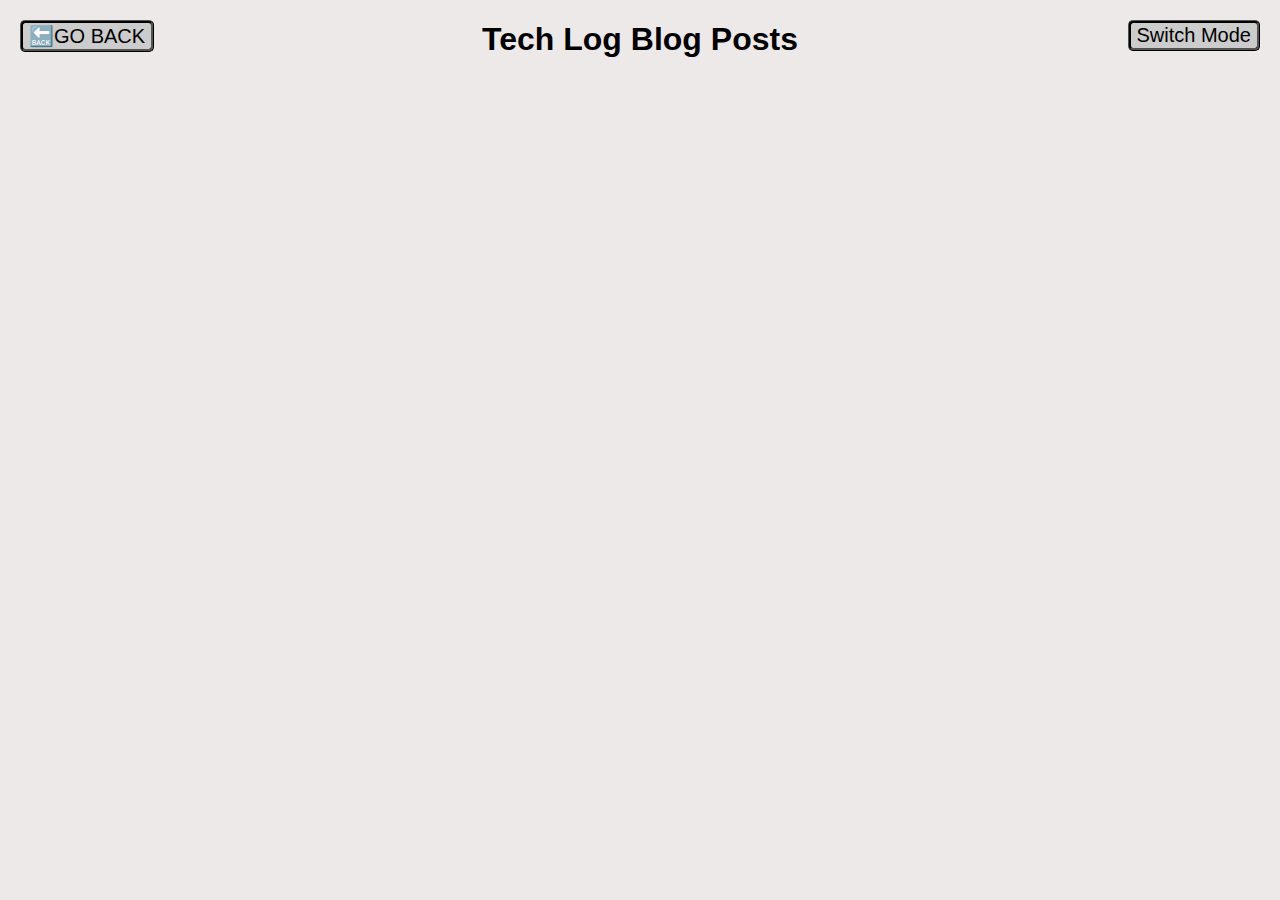
==== blogpost.html @ 34e50344 "blogpost html creation and css" ====
<!DOCTYPE html>
<html lang="en">
  <head>
    <meta charset="UTF-8" />
    <meta name="viewport" content="width=device-width, initial-scale=1.0" />
    <title>Tech Log</title>
    <link rel="stylesheet" href="./assets/css/blogpost.css" />
  </head> 
 
 
 
 <!--blog post page-->
 <body>
    <header>
        <!--Header for blog posts page-->
        <h1>Tech Log Blog Posts</h1>
        <label class="mode">
        <!--Button to swtich from light to dark mode-->
         <button id="switch-mode" class="switch-mode">Switch Mode</button>   
        </label>
        <!--back button to go back to the form-->
        <button id="back-btn">🔙GO BACK</button>
    </header>
    <!--creating main sections for the blog posts to populate-->
    <main id="blog-list"></main>
    <!--footer-->
</body>
---- assets/css/blogpost.css ----
*{ box-sizing:border-box;}

    /*style for light mode*/
body{
    background-color: rgb(237, 233, 233);
    font: black;
    font-family: 'Franklin Gothic Medium', 'Arial Narrow', Arial, sans-serif;
}

h1{
    text-align: center;

}

.switch-mode {
        position: absolute;
        top: 20px;
        right: 20px;
        background-color: #ccc;
        font: black;
        font-size:20px;
        border: 3px solid black;
        border-style: ridge;
        border-radius: 5px;
        cursor:grab;
      }
#back-btn {
        position: absolute;
        top: 20px;
        left: 20px;
        background-color: #ccc;
        font: black;
        font-size:20px;
        border: 3px solid black;
        border-style: ridge;
        border-radius: 5px;
        cursor:grab;
      }
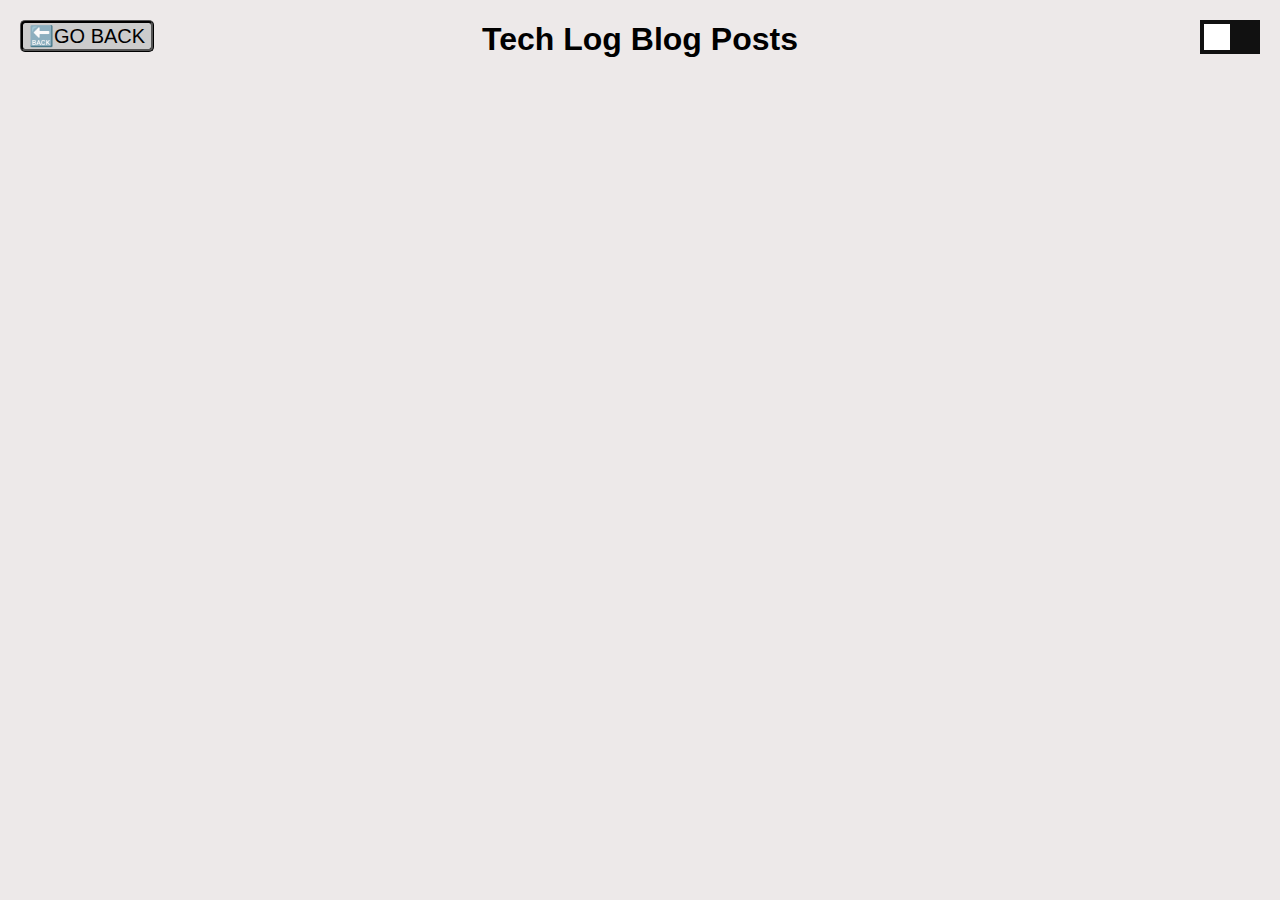
==== commit 3afbbcd4: "change toggle button to slider" ====
--- a/blogpost.html
+++ b/blogpost.html
@@ -14,12 +14,12 @@
     <header>
         <!--Header for blog posts page-->
         <h1>Tech Log Blog Posts</h1>
-        <label class="mode">
-        <!--Button to swtich from light to dark mode-->
-         <button id="switch-mode" class="switch-mode">Switch Mode</button>   
-        </label>
         <!--back button to go back to the form-->
         <button id="back-btn">🔙GO BACK</button>
+        <label class="switch-mode">
+          <input type="checkbox" id="theme-switcher">
+          <span class="slider round"></span>
+      </label>
     </header>
     <!--creating main sections for the blog posts to populate-->
     <main id="blog-list"></main>
--- a/assets/css/blogpost.css
+++ b/assets/css/blogpost.css
@@ -1,38 +1,91 @@
 *{ box-sizing:border-box;}
 
-    /*style for light mode*/
+    /*style for light mode keeping same theme as the form*/
 body{
     background-color: rgb(237, 233, 233);
     font: black;
     font-family: 'Franklin Gothic Medium', 'Arial Narrow', Arial, sans-serif;
 }
-
+/*putting header in the center*/
 h1{
     text-align: center;
 
 }
 
+/*styling the back button, fixing it to the top left corner*/
+#back-btn {
+    position: absolute;
+    top: 20px;
+    left: 20px;
+    background-color: #ccc;
+    font: black;
+    font-size:20px;
+    border: 3px solid black;
+    border-style: ridge;
+    border-radius: 5px;
+    cursor:grab;
+  }
+  
+/*formatting switch mode bottom fixing it to the top right and keep theme from form page*/
 .switch-mode {
-        position: absolute;
-        top: 20px;
-        right: 20px;
-        background-color: #ccc;
-        font: black;
-        font-size:20px;
-        border: 3px solid black;
-        border-style: ridge;
-        border-radius: 5px;
-        cursor:grab;
+    position: absolute;
+    top: 20px;
+    right: 20px;
+    width: 60px;
+    height: 34px;
+  }
+  
+  /* Hide default HTML checkbox */
+  .switch-mode input {
+    opacity: 0;
+    width: 0;
+    height: 0;
+  }
+  /* The slider */
+  .slider {
+    position: absolute;
+    cursor: pointer;
+    top: 0;
+    left: 0;
+    right: 0;
+    bottom: 0;
+    background-color: #111;
+    -webkit-transition: .4s;
+    transition: .4s;
+  }
+  
+  .slider:before {
+    position: absolute;
+    content: "";
+    height: 26px;
+    width: 26px;
+    left: 4px;
+    bottom: 4px;
+    background-color: white;
+    -webkit-transition: .4s;
+    transition: .4s;
+  }
+  
+  input:checked + .slider {
+    background-color:rgb(237, 233, 233);
+  }
+  
+  input:focus + .slider {
+    box-shadow: 2px 2px 5px 5px black;
+  }
+  
+  input:checked + .slider:before {
+    -webkit-transform: translateX(26px);
+    -ms-transform: translateX(26px);
+    transform: translateX(26px);
+  }
       }
-#back-btn {
-        position: absolute;
-        top: 20px;
-        left: 20px;
-        background-color: #ccc;
-        font: black;
-        font-size:20px;
-        border: 3px solid black;
-        border-style: ridge;
-        border-radius: 5px;
-        cursor:grab;
-      }
+
+/*setting up area for the blog list*/
+.blog-list{
+    width: 100%;
+    border: 15px solid #ccc;
+    border-style:ridge;
+    border-radius: 15px;
+    background-color: #fff;
+    }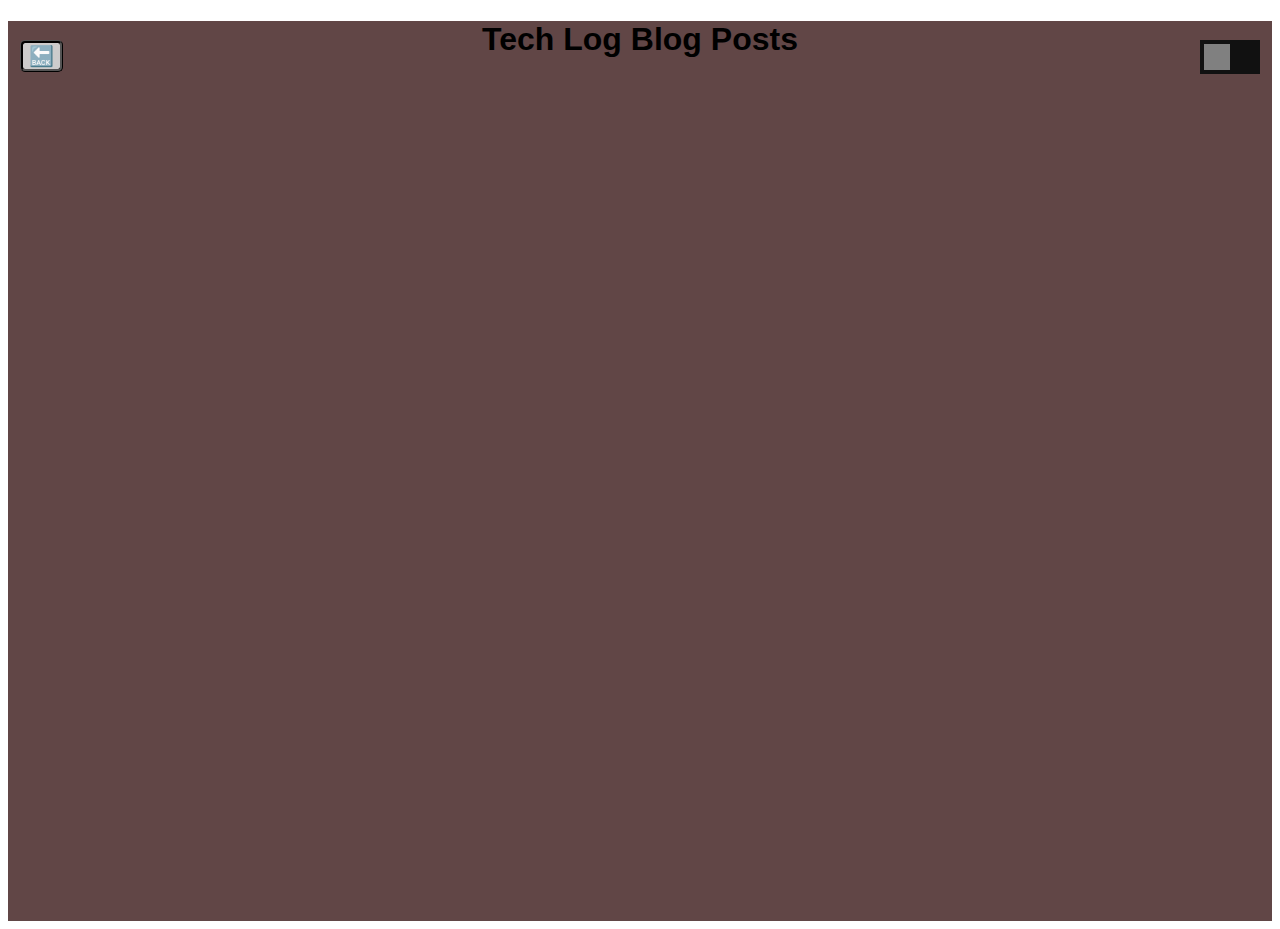
==== commit 02c692db: "Java for darkmode applied to both pages/slider adjustments" ====
--- a/blogpost.html
+++ b/blogpost.html
@@ -4,24 +4,28 @@
     <meta charset="UTF-8" />
     <meta name="viewport" content="width=device-width, initial-scale=1.0" />
     <title>Tech Log</title>
+    <link rel="stylesheet" href="./assets/css/darkmode.css" />
     <link rel="stylesheet" href="./assets/css/blogpost.css" />
   </head> 
  
+ <!--blog post page-->
  
- 
- <!--blog post page-->
  <body>
+  <div class="container dark">
     <header>
         <!--Header for blog posts page-->
         <h1>Tech Log Blog Posts</h1>
         <!--back button to go back to the form-->
-        <button id="back-btn">🔙GO BACK</button>
+        <button id="back-btn">🔙</button>
         <label class="switch-mode">
-          <input type="checkbox" id="theme-switcher">
-          <span class="slider round"></span>
+          <input type="checkbox" id="mode-switcher">
+          <span class="slider"></span>
       </label>
     </header>
     <!--creating main sections for the blog posts to populate-->
     <main id="blog-list"></main>
-    <!--footer-->
+  </div>
+    <!--java-->
+    <script src="./assets/js/logic.js"></script>
+    <script src="./assets/js/blogpost.js"></script>
 </body>--- a/assets/css/darkmode.css
+++ b/assets/css/darkmode.css
@@ -0,0 +1,29 @@
+    /* Dark Mode */
+  
+.dark {
+    background-color:#614646;
+    height: 100vh;
+    font-family: 'Franklin Gothic Medium', 'Arial Narrow', Arial, sans-serif;
+  }
+
+/*dark the background of the form*/
+  .dark form{
+    background-color: grey;
+    font: black;
+  }
+
+  /*blog list background on the form in dark mode*/
+  .dark .blog-list{
+    background-color: grey;
+    font: black;
+  }
+
+  
+  /* Light Mode */
+  .light {
+    background-color: rgb(237, 233, 233);
+    font: black;
+    height: 100vh;
+    font-family: 'Franklin Gothic Medium', 'Arial Narrow', Arial, sans-serif;
+  }
+  --- a/assets/css/blogpost.css
+++ b/assets/css/blogpost.css
@@ -1,21 +1,13 @@
 *{ box-sizing:border-box;}
 
-    /*style for light mode keeping same theme as the form*/
-body{
-    background-color: rgb(237, 233, 233);
-    font: black;
-    font-family: 'Franklin Gothic Medium', 'Arial Narrow', Arial, sans-serif;
-}
 /*putting header in the center*/
 h1{
-    text-align: center;
-
+  text-align: center;
 }
-
 /*styling the back button, fixing it to the top left corner*/
 #back-btn {
     position: absolute;
-    top: 20px;
+    top: 40px;
     left: 20px;
     background-color: #ccc;
     font: black;
@@ -25,11 +17,16 @@
     border-radius: 5px;
     cursor:grab;
   }
+
+  /*adding a hover effect to the back button*/
+  #back-btn:hover{
+    background-color: rgb(240, 236, 236);
+  }
   
 /*formatting switch mode bottom fixing it to the top right and keep theme from form page*/
 .switch-mode {
     position: absolute;
-    top: 20px;
+    top: 40px;
     right: 20px;
     width: 60px;
     height: 34px;
@@ -44,7 +41,7 @@
   /* The slider */
   .slider {
     position: absolute;
-    cursor: pointer;
+    cursor:grab;
     top: 0;
     left: 0;
     right: 0;
@@ -54,6 +51,7 @@
     transition: .4s;
   }
   
+  /*slider attributes, positioning, and block color*/
   .slider:before {
     position: absolute;
     content: "";
@@ -61,29 +59,30 @@
     width: 26px;
     left: 4px;
     bottom: 4px;
-    background-color: white;
+    background-color: grey;
     -webkit-transition: .4s;
     transition: .4s;
   }
-  
+  /*background color of the slider*/
   input:checked + .slider {
-    background-color:rgb(237, 233, 233);
+    background-color:rgb(0, 0, 0);
   }
-  
+  /*adding grey shadow behind the slider to make it stand out*/
   input:focus + .slider {
-    box-shadow: 2px 2px 5px 5px black;
+    box-shadow: 2px 2px 5px 5px grey;
   }
-  
+  /*position the of the slider after it is toggled*/
   input:checked + .slider:before {
     -webkit-transform: translateX(26px);
     -ms-transform: translateX(26px);
     transform: translateX(26px);
   }
-      }
+      
 
 /*setting up area for the blog list*/
 .blog-list{
     width: 100%;
+    padding-left:15px;
     border: 15px solid #ccc;
     border-style:ridge;
     border-radius: 15px;
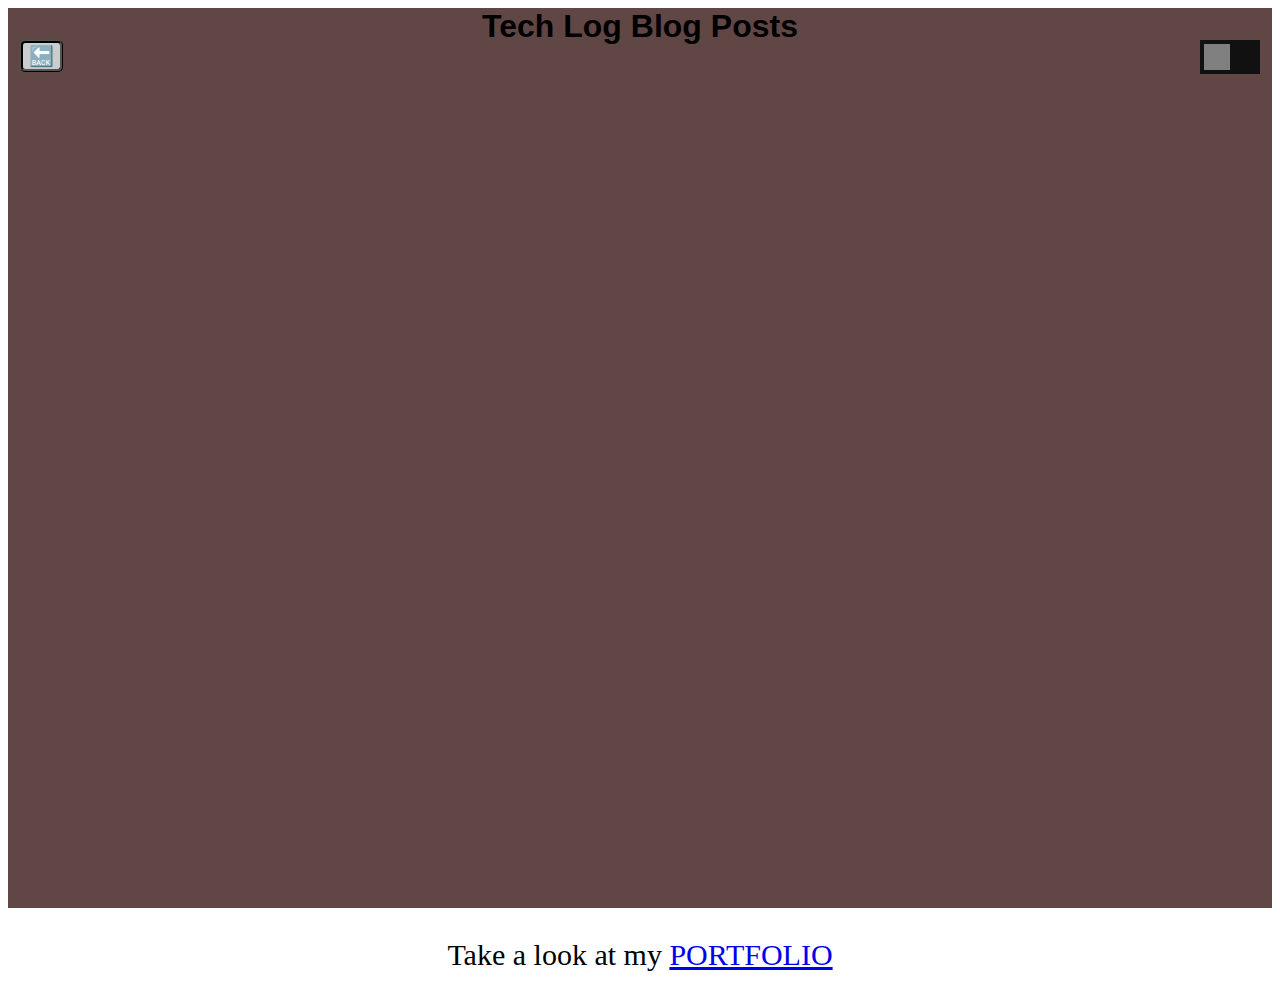
==== commit ff2f1579: "footer addition,README additions, changing blogpost back button to index html" ====
--- a/blogpost.html
+++ b/blogpost.html
@@ -25,6 +25,9 @@
     <!--creating main sections for the blog posts to populate-->
     <main id="blog-list"></main>
   </div>
+  <footer class="footer">
+    <p>Take a look at my <a href="https://bragonese1.github.io/my-portfolio/#home">PORTFOLIO</a></p>
+  </footer>
     <!--java-->
     <script src="./assets/js/logic.js"></script>
     <script src="./assets/js/blogpost.js"></script>
--- a/assets/css/darkmode.css
+++ b/assets/css/darkmode.css
@@ -5,6 +5,10 @@
     height: 100vh;
     font-family: 'Franklin Gothic Medium', 'Arial Narrow', Arial, sans-serif;
   }
+
+.dark h1{
+  background-color:#614646;
+}
 
 /*dark the background of the form*/
   .dark form{
--- a/assets/css/blogpost.css
+++ b/assets/css/blogpost.css
@@ -1,8 +1,10 @@
 *{ box-sizing:border-box;}
+
 
 /*putting header in the center*/
 h1{
   text-align: center;
+  margin-top: 0%;
 }
 /*styling the back button, fixing it to the top left corner*/
 #back-btn {
@@ -87,4 +89,10 @@
     border-style:ridge;
     border-radius: 15px;
     background-color: #fff;
-    }+    }
+
+  /*footer positioning*/
+  .footer{
+    text-align: center;
+    font-size: 30px;
+  }  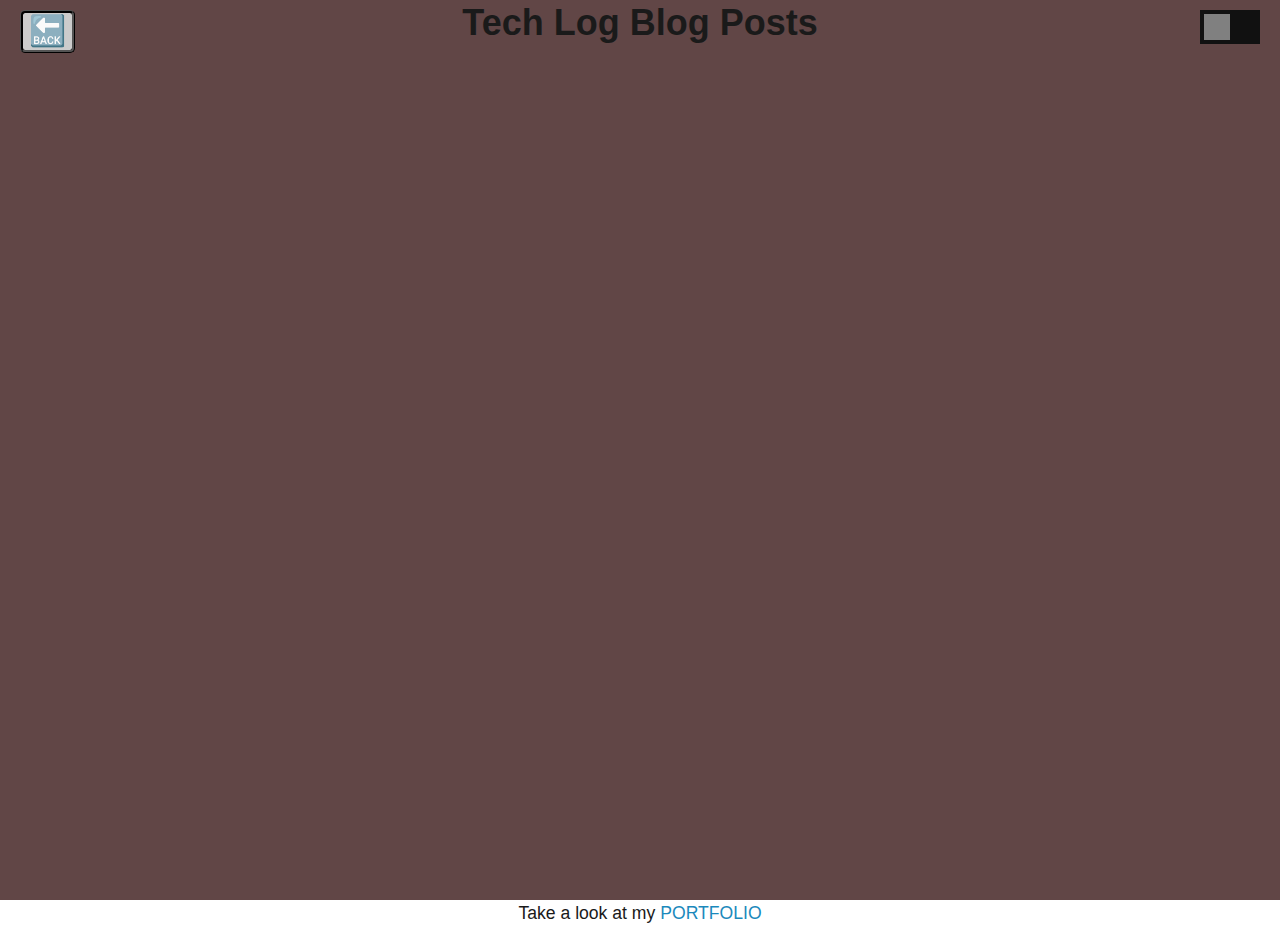
==== commit ca49008c: "Add jass.css and created margin between blog posts" ====
--- a/blogpost.html
+++ b/blogpost.html
@@ -4,6 +4,7 @@
     <meta charset="UTF-8" />
     <meta name="viewport" content="width=device-width, initial-scale=1.0" />
     <title>Tech Log</title>
+    <link rel="stylesheet" href="./assets/css/jass.css" />
     <link rel="stylesheet" href="./assets/css/darkmode.css" />
     <link rel="stylesheet" href="./assets/css/blogpost.css" />
   </head> 
@@ -24,10 +25,12 @@
     </header>
     <!--creating main sections for the blog posts to populate-->
     <main id="blog-list"></main>
-  </div>
-  <footer class="footer">
-    <p>Take a look at my <a href="https://bragonese1.github.io/my-portfolio/#home">PORTFOLIO</a></p>
-  </footer>
+  
+  
+</div>
+<footer class="footer">
+  <p>Take a look at my <a href="https://bragonese1.github.io/my-portfolio/#home">PORTFOLIO</a></p>
+</footer>
     <!--java-->
     <script src="./assets/js/logic.js"></script>
     <script src="./assets/js/blogpost.js"></script>
--- a/assets/css/jass.css
+++ b/assets/css/jass.css
@@ -0,0 +1,1705 @@
+/*! normalize.css v8.0.1 | MIT License | github.com/necolas/normalize.css */
+/* Document
+   ========================================================================== */
+/**
+ * 1. Correct the line height in all browsers.
+ * 2. Prevent adjustments of font size after orientation changes in iOS.
+ */
+html {
+  line-height: 1.15;
+  /* 1 */
+  -webkit-text-size-adjust: 100%;
+  /* 2 */
+}
+
+/* Sections
+   ========================================================================== */
+/**
+ * Remove the margin in all browsers.
+ */
+body {
+  margin: 0;
+}
+
+/**
+ * Render the `main` element consistently in IE.
+ */
+main {
+  display: block;
+}
+
+/**
+ * Correct the font size and margin on `h1` elements within `section` and
+ * `article` contexts in Chrome, Firefox, and Safari.
+ */
+h1 {
+  font-size: 2em;
+  margin: 0.67em 0;
+}
+
+/* Grouping content
+   ========================================================================== */
+/**
+ * 1. Add the correct box sizing in Firefox.
+ * 2. Show the overflow in Edge and IE.
+ */
+hr {
+  box-sizing: content-box;
+  /* 1 */
+  height: 0;
+  /* 1 */
+  overflow: visible;
+  /* 2 */
+}
+
+/**
+ * 1. Correct the inheritance and scaling of font size in all browsers.
+ * 2. Correct the odd `em` font sizing in all browsers.
+ */
+pre {
+  font-family: monospace, monospace;
+  /* 1 */
+  font-size: 1em;
+  /* 2 */
+}
+
+/* Text-level semantics
+   ========================================================================== */
+/**
+ * Remove the gray background on active links in IE 10.
+ */
+a {
+  background-color: transparent;
+}
+
+/**
+ * 1. Remove the bottom border in Chrome 57-
+ * 2. Add the correct text decoration in Chrome, Edge, IE, Opera, and Safari.
+ */
+abbr[title] {
+  border-bottom: none;
+  /* 1 */
+  text-decoration: underline;
+  /* 2 */
+  text-decoration: underline dotted;
+  /* 2 */
+}
+
+/**
+ * Add the correct font weight in Chrome, Edge, and Safari.
+ */
+b,
+strong {
+  font-weight: bolder;
+}
+
+/**
+ * 1. Correct the inheritance and scaling of font size in all browsers.
+ * 2. Correct the odd `em` font sizing in all browsers.
+ */
+code,
+kbd,
+samp {
+  font-family: monospace, monospace;
+  /* 1 */
+  font-size: 1em;
+  /* 2 */
+}
+
+/**
+ * Add the correct font size in all browsers.
+ */
+small {
+  font-size: 80%;
+}
+
+/**
+ * Prevent `sub` and `sup` elements from affecting the line height in
+ * all browsers.
+ */
+sub,
+sup {
+  font-size: 75%;
+  line-height: 0;
+  position: relative;
+  vertical-align: baseline;
+}
+
+sub {
+  bottom: -0.25em;
+}
+
+sup {
+  top: -0.5em;
+}
+
+/* Embedded content
+   ========================================================================== */
+/**
+ * Remove the border on images inside links in IE 10.
+ */
+img {
+  border-style: none;
+}
+
+/* Forms
+   ========================================================================== */
+/**
+ * 1. Change the font styles in all browsers.
+ * 2. Remove the margin in Firefox and Safari.
+ */
+button,
+input,
+optgroup,
+select,
+textarea {
+  font-family: inherit;
+  /* 1 */
+  font-size: 100%;
+  /* 1 */
+  line-height: 1.15;
+  /* 1 */
+  margin: 0;
+  /* 2 */
+}
+
+/**
+ * Show the overflow in IE.
+ * 1. Show the overflow in Edge.
+ */
+button,
+input {
+  /* 1 */
+  overflow: visible;
+}
+
+/**
+ * Remove the inheritance of text transform in Edge, Firefox, and IE.
+ * 1. Remove the inheritance of text transform in Firefox.
+ */
+button,
+select {
+  /* 1 */
+  text-transform: none;
+}
+
+/**
+ * Correct the inability to style clickable types in iOS and Safari.
+ */
+button,
+[type='button'],
+[type='reset'],
+[type='submit'] {
+  -webkit-appearance: button;
+}
+
+/**
+ * Remove the inner border and padding in Firefox.
+ */
+button::-moz-focus-inner,
+[type='button']::-moz-focus-inner,
+[type='reset']::-moz-focus-inner,
+[type='submit']::-moz-focus-inner {
+  border-style: none;
+  padding: 0;
+}
+
+/**
+ * Restore the focus styles unset by the previous rule.
+ */
+button:-moz-focusring,
+[type='button']:-moz-focusring,
+[type='reset']:-moz-focusring,
+[type='submit']:-moz-focusring {
+  outline: 1px dotted ButtonText;
+}
+
+/**
+ * Correct the padding in Firefox.
+ */
+fieldset {
+  padding: 0.35em 0.75em 0.625em;
+}
+
+/**
+ * 1. Correct the text wrapping in Edge and IE.
+ * 2. Correct the color inheritance from `fieldset` elements in IE.
+ * 3. Remove the padding so developers are not caught out when they zero out
+ *    `fieldset` elements in all browsers.
+ */
+legend {
+  box-sizing: border-box;
+  /* 1 */
+  color: inherit;
+  /* 2 */
+  display: table;
+  /* 1 */
+  max-width: 100%;
+  /* 1 */
+  padding: 0;
+  /* 3 */
+  white-space: normal;
+  /* 1 */
+}
+
+/**
+ * Add the correct vertical alignment in Chrome, Firefox, and Opera.
+ */
+progress {
+  vertical-align: baseline;
+}
+
+/**
+ * Remove the default vertical scrollbar in IE 10+.
+ */
+textarea {
+  overflow: auto;
+}
+
+/**
+ * 1. Add the correct box sizing in IE 10.
+ * 2. Remove the padding in IE 10.
+ */
+[type='checkbox'],
+[type='radio'] {
+  box-sizing: border-box;
+  /* 1 */
+  padding: 0;
+  /* 2 */
+}
+
+/**
+ * Correct the cursor style of increment and decrement buttons in Chrome.
+ */
+[type='number']::-webkit-inner-spin-button,
+[type='number']::-webkit-outer-spin-button {
+  height: auto;
+}
+
+/**
+ * 1. Correct the odd appearance in Chrome and Safari.
+ * 2. Correct the outline style in Safari.
+ */
+[type='search'] {
+  -webkit-appearance: textfield;
+  /* 1 */
+  outline-offset: -2px;
+  /* 2 */
+}
+
+/**
+ * Remove the inner padding in Chrome and Safari on macOS.
+ */
+[type='search']::-webkit-search-decoration {
+  -webkit-appearance: none;
+}
+
+/**
+ * 1. Correct the inability to style clickable types in iOS and Safari.
+ * 2. Change font properties to `inherit` in Safari.
+ */
+::-webkit-file-upload-button {
+  -webkit-appearance: button;
+  /* 1 */
+  font: inherit;
+  /* 2 */
+}
+
+/* Interactive
+   ========================================================================== */
+/*
+ * Add the correct display in Edge, IE 10+, and Firefox.
+ */
+details {
+  display: block;
+}
+
+/*
+ * Add the correct display in all browsers.
+ */
+summary {
+  display: list-item;
+}
+
+/* Misc
+   ========================================================================== */
+/**
+ * Add the correct display in IE 10+.
+ */
+template {
+  display: none;
+}
+
+/**
+ * Add the correct display in IE 10.
+ */
+[hidden] {
+  display: none;
+}
+
+/* 
+=================
+END NORMALIZE CSS
+=================
+*/
+*,
+*::before,
+*::after {
+  box-sizing: border-box;
+}
+
+html,
+body {
+  min-height: 100%;
+}
+
+body {
+  margin: 0;
+  padding: 0;
+  font-family: -apple-system, BlinkMacSystemFont, 'Segoe UI', Roboto, Helvetica,
+    Arial, sans-serif, 'Apple Color Emoji', 'Segoe UI Emoji', 'Segoe UI Symbol';
+  font-size: 18px;
+  color: #1a1a1a;
+}
+
+h1,
+h2,
+h3,
+h4,
+h5,
+h6 {
+  margin: 0 0 0.5rem;
+  line-height: 1.25;
+}
+
+h1 {
+  font-size: 2.25rem;
+}
+
+h2 {
+  font-size: 2rem;
+}
+
+h3 {
+  font-size: 1.75rem;
+}
+
+h4 {
+  font-size: 1.5rem;
+}
+
+h5 {
+  font-size: 1.25rem;
+}
+
+h6 {
+  font-size: 1rem;
+}
+
+p {
+  font-size: 1.1rem;
+  margin: 0 0 1rem;
+  line-height: 1.5;
+}
+
+ul,
+ol,
+dl {
+  margin-top: 0;
+  margin-bottom: 1rem;
+}
+
+label {
+  display: inline-block;
+}
+
+input,
+select,
+textarea,
+button {
+  margin: 0;
+}
+
+a {
+  color: #1b89bc;
+  text-decoration: none;
+}
+
+a:hover {
+  color: #065b83;
+  text-decoration: underline;
+}
+
+/* HEIGHT / WIDTH UTILS */
+.w-100 {
+  width: 100%;
+}
+
+.w-75 {
+  width: 75%;
+}
+
+.w-50 {
+  width: 50%;
+}
+
+.w-25 {
+  width: 25%;
+}
+
+.min-100-vh {
+  min-height: 100vh;
+}
+
+.min-100-vw {
+  min-width: 100vw;
+}
+
+/* MARGIN/PADDING UTILS */
+/* Margin - all sides */
+.m-0 {
+  margin: 0;
+}
+
+.m-1 {
+  margin: 0.375rem;
+}
+
+.m-2 {
+  margin: 0.625rem;
+}
+
+.m-3 {
+  margin: 1rem;
+}
+
+.m-4 {
+  margin: 1.375rem;
+}
+
+.m-5 {
+  margin: 1.625rem;
+}
+
+.m-auto {
+  margin: auto;
+}
+
+/* Margin-bottom */
+.mb-0 {
+  margin-bottom: 0;
+}
+
+.mb-1 {
+  margin-bottom: 0.375rem;
+}
+
+.mb-2 {
+  margin-bottom: 0.625rem;
+}
+
+.mb-3 {
+  margin-bottom: 1rem;
+}
+
+.mb-4 {
+  margin-bottom: 1.375rem;
+}
+
+.mb-5 {
+  margin-bottom: 1.625rem;
+}
+
+.mb-auto {
+  margin-bottom: auto;
+}
+
+/* Margin-top */
+.mt-0 {
+  margin-top: 0;
+}
+
+.mt-1 {
+  margin-top: 0.375rem;
+}
+
+.mt-2 {
+  margin-top: 0.625rem;
+}
+
+.mt-3 {
+  margin-top: 1rem;
+}
+
+.mt-4 {
+  margin-top: 1.375rem;
+}
+
+.mt-5 {
+  margin-top: 1.625rem;
+}
+
+.mt-auto {
+  margin-top: auto;
+}
+
+/* Margin-right */
+.mr-0 {
+  margin-right: 0;
+}
+
+.mr-1 {
+  margin-right: 0.375rem;
+}
+
+.mr-2 {
+  margin-right: 0.625rem;
+}
+
+.mr-3 {
+  margin-right: 1rem;
+}
+
+.mr-4 {
+  margin-right: 1.375rem;
+}
+
+.mr-5 {
+  margin-right: 1.625rem;
+}
+
+.mr-auto {
+  margin-right: auto;
+}
+
+/* Margin-left */
+.ml-0 {
+  margin-left: 0;
+}
+
+.ml-1 {
+  margin-left: 0.375rem;
+}
+
+.ml-2 {
+  margin-left: 0.625rem;
+}
+
+.ml-3 {
+  margin-left: 1rem;
+}
+
+.ml-4 {
+  margin-left: 1.375rem;
+}
+
+.ml-5 {
+  margin-left: 1.625rem;
+}
+
+.ml-auto {
+  margin-left: auto;
+}
+
+/* Margin - x axis */
+.mx-0 {
+  margin-right: 0;
+  margin-left: 0;
+}
+
+.mx-1 {
+  margin-right: 0.375rem;
+  margin-left: 0.375rem;
+}
+
+.mx-2 {
+  margin-right: 0.625rem;
+  margin-left: 0.625rem;
+}
+
+.mx-3 {
+  margin-right: 1rem;
+  margin-left: 1rem;
+}
+
+.mx-4 {
+  margin-right: 1.375rem;
+  margin-left: 1.375rem;
+}
+
+.mx-5 {
+  margin-right: 1.625rem;
+  margin-left: 1.625rem;
+}
+
+.mx-auto {
+  margin-right: auto;
+  margin-left: auto;
+}
+
+/* Margin - y axis */
+.my-0 {
+  margin-top: 0;
+  margin-bottom: 0;
+}
+
+.my-1 {
+  margin-top: 0.375rem;
+  margin-bottom: 0.375rem;
+}
+
+.my-2 {
+  margin-top: 0.625rem;
+  margin-bottom: 0.625rem;
+}
+
+.my-3 {
+  margin-top: 1rem;
+  margin-bottom: 1rem;
+}
+
+.my-4 {
+  margin-top: 1.375rem;
+  margin-bottom: 1.375rem;
+}
+
+.my-5 {
+  margin-top: 1.625rem;
+  margin-bottom: 1.625rem;
+}
+
+.my-auto {
+  margin-top: auto;
+  margin-bottom: auto;
+}
+
+/* Padding - all sides */
+.p-0 {
+  padding: 0;
+}
+
+.p-1 {
+  padding: 0.375rem;
+}
+
+.p-2 {
+  padding: 0.625rem;
+}
+
+.p-3 {
+  padding: 1rem;
+}
+
+.p-4 {
+  padding: 1.375rem;
+}
+
+.p-5 {
+  padding: 1.625rem;
+}
+
+/* padding-bottom */
+.pb-0 {
+  padding-bottom: 0;
+}
+
+.pb-1 {
+  padding-bottom: 0.375rem;
+}
+
+.pb-2 {
+  padding-bottom: 0.625rem;
+}
+
+.pb-3 {
+  padding-bottom: 1rem;
+}
+
+.pb-4 {
+  padding-bottom: 1.375rem;
+}
+
+.pb-5 {
+  padding-bottom: 1.625rem;
+}
+
+/* padding-top */
+.pt-0 {
+  padding-top: 0;
+}
+
+.pt-1 {
+  padding-top: 0.375rem;
+}
+
+.pt-2 {
+  padding-top: 0.625rem;
+}
+
+.pt-3 {
+  padding-top: 1rem;
+}
+
+.pt-4 {
+  padding-top: 1.375rem;
+}
+
+.pt-5 {
+  padding-top: 1.625rem;
+}
+
+/* padding-right */
+.pr-0 {
+  padding-right: 0;
+}
+
+.pr-1 {
+  padding-right: 0.375rem;
+}
+
+.pr-2 {
+  padding-right: 0.625rem;
+}
+
+.pr-3 {
+  padding-right: 1rem;
+}
+
+.pr-4 {
+  padding-right: 1.375rem;
+}
+
+.pr-5 {
+  padding-right: 1.625rem;
+}
+
+/* padding-left */
+.pl-0 {
+  padding-left: 0;
+}
+
+.pl-1 {
+  padding-left: 0.375rem;
+}
+
+.pl-2 {
+  padding-left: 0.625rem;
+}
+
+.pl-3 {
+  padding-left: 1rem;
+}
+
+.pl-4 {
+  padding-left: 1.375rem;
+}
+
+.pl-5 {
+  padding-left: 1.625rem;
+}
+
+/* padding - x axis */
+.px-0 {
+  padding-right: 0;
+  padding-left: 0;
+}
+
+.px-1 {
+  padding-right: 0.375rem;
+  padding-left: 0.375rem;
+}
+
+.px-2 {
+  padding-right: 0.625rem;
+  padding-left: 0.625rem;
+}
+
+.px-3 {
+  padding-right: 1rem;
+  padding-left: 1rem;
+}
+
+.px-4 {
+  padding-right: 1.375rem;
+  padding-left: 1.375rem;
+}
+
+.px-5 {
+  padding-right: 1.625rem;
+  padding-left: 1.625rem;
+}
+
+/* Padding - y axis */
+.py-0 {
+  padding-top: 0;
+  padding-bottom: 0;
+}
+
+.py-1 {
+  padding-top: 0.375rem;
+  padding-bottom: 0.375rem;
+}
+
+.py-2 {
+  padding-top: 0.625rem;
+  padding-bottom: 0.625rem;
+}
+
+.py-3 {
+  padding-top: 1rem;
+  padding-bottom: 1rem;
+}
+
+.py-4 {
+  padding-top: 1.375rem;
+  padding-bottom: 1.375rem;
+}
+
+.py-5 {
+  padding-top: 1.625rem;
+  padding-bottom: 1.625rem;
+}
+
+.text-uppercase {
+  text-transform: uppercase;
+}
+
+.text-lowercase {
+  text-transform: lowercase;
+}
+
+.text-center {
+  text-align: center;
+}
+
+.text-justify {
+  text-align: justify;
+}
+
+.text-right {
+  text-align: right;
+}
+
+.text-primary {
+  color: #2d3e50;
+}
+
+.text-info {
+  color: #1bbc9b;
+}
+
+.text-danger {
+  color: #e64c66;
+}
+
+.text-default {
+  color: #aeaeae;
+}
+
+.text-light {
+  color: #d9e9e8;
+}
+
+.text-dark {
+  color: #1a1a1a;
+}
+
+.text-white {
+  color: #ffffff;
+}
+
+.text-black {
+  color: #000000;
+}
+
+.text-link {
+  color: #1b89bc;
+}
+
+/* BACKGROUND UTILS */
+.bg-primary {
+  background-color: #2d3e50;
+}
+
+.bg-info {
+  background-color: #1bbc9b;
+}
+
+.bg-danger {
+  background-color: #e64c66;
+}
+
+.bg-light {
+  background-color: #d9e9e8;
+}
+
+.bg-dark {
+  background-color: #1a1a1a;
+}
+
+.bg-white {
+  background-color: #ffffff;
+}
+
+.bg-black {
+  background-color: #000000;
+}
+
+.bg-link {
+  background-color: #1b89bc;
+}
+
+/* DISPLAY */
+.display-none {
+  display: none;
+}
+
+.display-block {
+  display: block;
+}
+
+.display-inline-block {
+  display: inline-block;
+}
+
+.display-inline {
+  display: inline;
+}
+
+.display-flex {
+  display: flex;
+}
+
+.btn {
+  cursor: pointer;
+  text-align: center;
+  display: inline-block;
+  padding: 0.5rem 1.2rem;
+  margin: 0;
+  text-decoration: none;
+  font-size: 1rem;
+  border-radius: 0.3rem;
+  border: 1px solid transparent;
+  outline: none;
+  color: #1a1a1a;
+  background-color: #aeaeae;
+  transition: color 0.2s ease-in-out, background-color 0.2s ease-in-out;
+}
+
+.btn:hover {
+  background-color: #cecece;
+}
+
+.btn.btn-squared {
+  border-radius: 0;
+}
+
+.btn.btn-sm {
+  font-size: 0.85rem;
+  padding: 0.3rem 0.9rem;
+}
+
+.btn.btn-lg {
+  font-size: 1.25rem;
+  padding: 0.8rem 1.4rem;
+}
+
+.btn.btn-block {
+  width: 100%;
+  display: block;
+  text-align: center;
+}
+
+.btn.btn-primary {
+  background-color: #2d3e50;
+  color: #d9e9e8;
+}
+
+.btn.btn-primary:hover {
+  background-color: #57779a;
+}
+
+.btn.btn-danger {
+  background-color: #e64c66;
+  color: #ffffff;
+}
+
+.btn.btn-danger:hover {
+  background-color: #ee8294;
+}
+
+.btn.btn-info {
+  background-color: #1bbc9b;
+  color: #ffffff;
+}
+
+.btn.btn-info:hover {
+  background-color: #31e1bd;
+}
+
+.btn.btn-light {
+  background-color: #d9e9e8;
+  color: #1a1a1a;
+}
+
+.btn.btn-light:hover {
+  background-color: #84b8b4;
+}
+
+.btn.btn-dark {
+  background-color: #1a1a1a;
+  color: #d9e9e8;
+}
+
+.btn.btn-dark:hover {
+  background-color: #5f5f5f;
+}
+
+.btn.btn-white {
+  background-color: #ffffff;
+  color: #1a1a1a;
+}
+
+.btn.btn-white:hover {
+  background-color: #cccccc;
+}
+
+.btn.btn-black {
+  background-color: #000000;
+  color: #ffffff;
+}
+
+.btn.btn-black:hover {
+  background-color: #666666;
+}
+
+.btn.btn-link {
+  background-color: #1b89bc;
+  color: #ffffff;
+}
+
+.btn.btn-link:hover {
+  background-color: #31a9e1;
+}
+
+.card {
+  border: 1px solid #1a1a1a;
+  margin-bottom: 1rem;
+}
+
+.card .card-header {
+  padding: 0.375rem;
+  background-color: #2d3e50;
+  color: #d9e9e8;
+}
+
+.card .card-body {
+  padding: 0.375rem;
+}
+
+.card .card-footer {
+  border-top: 1px solid #1a1a1a;
+  padding: 0.375rem;
+}
+
+.card.card-rounded {
+  border-radius: 0.3rem;
+}
+
+.card.card-rounded .card-header {
+  border-radius: calc(0.18rem - 1px) calc(0.18rem - 1px) 0 0;
+}
+
+form {
+  width: 100%;
+}
+
+form .form-group {
+  display: block;
+  width: 100%;
+  margin: 0.625rem 0;
+}
+
+form .form-input,
+form .form-textarea {
+  display: block;
+}
+
+form select {
+  -webkit-appearance: none;
+  -moz-appearance: none;
+  background-image: url("data:image/svg+xml;utf8,<svg fill='black' height='24' viewBox='0 0 24 24' width='24' xmlns='http://www.w3.org/2000/svg'><path d='M7 10l5 5 5-5z'/><path d='M0 0h24v24H0z' fill='none'/></svg>");
+  background-repeat: no-repeat;
+  background-position-x: 98%;
+  background-position-y: 50%;
+}
+
+form label,
+form .form-label {
+  display: inline-block;
+  font-size: 1.2rem;
+  margin: 0.625rem 0 0.25rem 0.3rem;
+}
+
+form .form-input {
+  width: 100%;
+  padding: 0.75rem;
+  color: #1a1a1a;
+  background-color: #ffffff;
+  margin: 0.625rem 0;
+  font-size: 1.2rem;
+  border: 1px solid #484848;
+  border-radius: 0.3rem;
+}
+
+form .form-input.form-input-squared {
+  border-radius: 0;
+}
+
+form [type='checkbox'],
+form [type='radio'] {
+  display: inline-block;
+}
+
+label form [type='checkbox'],
+label form [type='radio'] {
+  display: inline-block;
+}
+
+.container {
+  margin-left: auto;
+  margin-right: auto;
+}
+
+.container.container-fluid {
+  width: 92%;
+}
+
+/* FLEX CONTENT */
+.flex-row {
+  display: flex;
+  flex-direction: row;
+  flex-wrap: wrap;
+}
+
+.flex-column {
+  display: flex;
+  flex-direction: column;
+  flex-wrap: wrap;
+}
+
+.flex-wrap {
+  flex-wrap: wrap;
+}
+
+.flex-no-wrap {
+  flex-wrap: nowrap;
+}
+
+.justify-space-between {
+  justify-content: space-between;
+}
+
+.justify-space-around {
+  justify-content: space-around;
+}
+
+.justify-flex-start {
+  justify-content: flex-start;
+}
+
+.justify-flex-end {
+  justify-content: flex-end;
+}
+
+.justify-center {
+  justify-content: center;
+}
+
+.align-start {
+  align-items: flex-start;
+}
+
+.align-stretch {
+  align-items: stretch;
+}
+
+.align-end {
+  align-items: flex-end;
+}
+
+.align-center {
+  align-items: center;
+}
+
+.align-content-start {
+  align-content: flex-start;
+}
+
+.align-content-stretch {
+  align-content: stretch;
+}
+
+.align-content-end {
+  align-content: flex-end;
+}
+
+.align-content-center {
+  align-content: center;
+}
+
+.row {
+  display: flex;
+  flex-wrap: wrap;
+  flex-direction: row;
+  margin-left: -15px;
+  margin-right: -15px;
+}
+
+[class*='col-'] {
+  position: relative;
+  width: 100%;
+  padding-right: 15px;
+  padding-left: 15px;
+}
+
+.col-auto {
+  flex-grow: 1;
+  flex-basis: 0;
+}
+
+.col-1 {
+  flex: 0 0 8.33333%;
+  max-width: 8.33333%;
+}
+
+.col-2 {
+  flex: 0 0 16.66667%;
+  max-width: 16.66667%;
+}
+
+.col-3 {
+  flex: 0 0 25%;
+  max-width: 25%;
+}
+
+.col-4 {
+  flex: 0 0 33.33333%;
+  max-width: 33.33333%;
+}
+
+.col-5 {
+  flex: 0 0 41.66667%;
+  max-width: 41.66667%;
+}
+
+.col-6 {
+  flex: 0 0 50%;
+  max-width: 50%;
+}
+
+.col-7 {
+  flex: 0 0 58.33333%;
+  max-width: 58.33333%;
+}
+
+.col-8 {
+  flex: 0 0 66.66667%;
+  max-width: 66.66667%;
+}
+
+.col-9 {
+  flex: 0 0 75%;
+  max-width: 75%;
+}
+
+.col-10 {
+  flex: 0 0 83.33333%;
+  max-width: 83.33333%;
+}
+
+.col-11 {
+  flex: 0 0 91.66667%;
+  max-width: 91.66667%;
+}
+
+.col-12 {
+  flex: 0 0 100%;
+  max-width: 100%;
+}
+
+/* col-sm */
+@media screen and (min-width: 640px) {
+  .col-sm-auto {
+    flex-grow: 1;
+    flex-basis: 0;
+  }
+  .col-sm-1 {
+    flex: 0 0 8.33333%;
+    max-width: 8.33333%;
+  }
+  .col-sm-2 {
+    flex: 0 0 16.66667%;
+    max-width: 16.66667%;
+  }
+  .col-sm-3 {
+    flex: 0 0 25%;
+    max-width: 25%;
+  }
+  .col-sm-4 {
+    flex: 0 0 33.33333%;
+    max-width: 33.33333%;
+  }
+  .col-sm-5 {
+    flex: 0 0 41.66667%;
+    max-width: 41.66667%;
+  }
+  .col-sm-6 {
+    flex: 0 0 50%;
+    max-width: 50%;
+  }
+  .col-sm-7 {
+    flex: 0 0 58.33333%;
+    max-width: 58.33333%;
+  }
+  .col-sm-8 {
+    flex: 0 0 66.66667%;
+    max-width: 66.66667%;
+  }
+  .col-sm-9 {
+    flex: 0 0 75%;
+    max-width: 75%;
+  }
+  .col-sm-10 {
+    flex: 0 0 83.33333%;
+    max-width: 83.33333%;
+  }
+  .col-sm-11 {
+    flex: 0 0 91.66667%;
+    max-width: 91.66667%;
+  }
+  .col-sm-12 {
+    flex: 0 0 100%;
+    max-width: 100%;
+  }
+  .justify-space-between-sm {
+    justify-content: space-between;
+  }
+  .justify-space-around-sm {
+    justify-content: space-around;
+  }
+  .justify-flex-start-sm {
+    justify-content: flex-start;
+  }
+  .justify-flex-end-sm {
+    justify-content: flex-end;
+  }
+  .justify-center-sm {
+    justify-content: center;
+  }
+  .align-start-sm {
+    align-items: flex-start;
+  }
+  .align-stretch-sm {
+    align-items: stretch;
+  }
+  .align-end-sm {
+    align-items: flex-end;
+  }
+  .align-center-sm {
+    align-items: center;
+  }
+  .align-content-start-sm {
+    align-content: flex-start;
+  }
+  .align-content-stretch-sm {
+    align-content: stretch;
+  }
+  .align-content-end-sm {
+    align-content: flex-end;
+  }
+  .align-content-center-sm {
+    align-content: center;
+  }
+}
+
+/* col-md */
+@media screen and (min-width: 768px) {
+  .col-md-auto {
+    flex-grow: 1;
+    flex-basis: 0;
+  }
+  .col-md-1 {
+    flex: 0 0 8.33333%;
+    max-width: 8.33333%;
+  }
+  .col-md-2 {
+    flex: 0 0 16.66667%;
+    max-width: 16.66667%;
+  }
+  .col-md-3 {
+    flex: 0 0 25%;
+    max-width: 25%;
+  }
+  .col-md-4 {
+    flex: 0 0 33.33333%;
+    max-width: 33.33333%;
+  }
+  .col-md-5 {
+    flex: 0 0 41.66667%;
+    max-width: 41.66667%;
+  }
+  .col-md-6 {
+    flex: 0 0 50%;
+    max-width: 50%;
+  }
+  .col-md-7 {
+    flex: 0 0 58.33333%;
+    max-width: 58.33333%;
+  }
+  .col-md-8 {
+    flex: 0 0 66.66667%;
+    max-width: 66.66667%;
+  }
+  .col-md-9 {
+    flex: 0 0 75%;
+    max-width: 75%;
+  }
+  .col-md-10 {
+    flex: 0 0 83.33333%;
+    max-width: 83.33333%;
+  }
+  .col-md-11 {
+    flex: 0 0 91.66667%;
+    max-width: 91.66667%;
+  }
+  .col-md-12 {
+    flex: 0 0 100%;
+    max-width: 100%;
+  }
+  .justify-space-between-md {
+    justify-content: space-between;
+  }
+  .justify-space-around-md {
+    justify-content: space-around;
+  }
+  .justify-flex-start-md {
+    justify-content: flex-start;
+  }
+  .justify-flex-end-md {
+    justify-content: flex-end;
+  }
+  .justify-center-md {
+    justify-content: center;
+  }
+  .align-start-md {
+    align-items: flex-start;
+  }
+  .align-stretch-md {
+    align-items: stretch;
+  }
+  .align-end-md {
+    align-items: flex-end;
+  }
+  .align-center-md {
+    align-items: center;
+  }
+  .align-content-start-md {
+    align-content: flex-start;
+  }
+  .align-content-stretch-md {
+    align-content: stretch;
+  }
+  .align-content-end-md {
+    align-content: flex-end;
+  }
+  .align-content-center-md {
+    align-content: center;
+  }
+}
+
+/* col-lg */
+@media screen and (min-width: 992px) {
+  .col-md-auto {
+    flex-grow: 1;
+    flex-basis: 0;
+  }
+  .col-lg-1 {
+    flex: 0 0 8.33333%;
+    max-width: 8.33333%;
+  }
+  .col-lg-2 {
+    flex: 0 0 16.66667%;
+    max-width: 16.66667%;
+  }
+  .col-lg-3 {
+    flex: 0 0 25%;
+    max-width: 25%;
+  }
+  .col-lg-4 {
+    flex: 0 0 33.33333%;
+    max-width: 33.33333%;
+  }
+  .col-lg-5 {
+    flex: 0 0 41.66667%;
+    max-width: 41.66667%;
+  }
+  .col-lg-6 {
+    flex: 0 0 50%;
+    max-width: 50%;
+  }
+  .col-lg-7 {
+    flex: 0 0 58.33333%;
+    max-width: 58.33333%;
+  }
+  .col-lg-8 {
+    flex: 0 0 66.66667%;
+    max-width: 66.66667%;
+  }
+  .col-lg-9 {
+    flex: 0 0 75%;
+    max-width: 75%;
+  }
+  .col-lg-10 {
+    flex: 0 0 83.33333%;
+    max-width: 83.33333%;
+  }
+  .col-lg-11 {
+    flex: 0 0 91.66667%;
+    max-width: 91.66667%;
+  }
+  .col-lg-12 {
+    flex: 0 0 100%;
+    max-width: 100%;
+  }
+  .justify-space-between-lg {
+    justify-content: space-between;
+  }
+  .justify-space-around-lg {
+    justify-content: space-around;
+  }
+  .justify-flex-start-lg {
+    justify-content: flex-start;
+  }
+  .justify-flex-end-lg {
+    justify-content: flex-end;
+  }
+  .justify-center-lg {
+    justify-content: center;
+  }
+  .align-start-lg {
+    align-items: flex-start;
+  }
+  .align-stretch-lg {
+    align-items: stretch;
+  }
+  .align-end-lg {
+    align-items: flex-end;
+  }
+  .align-center-lg {
+    align-items: center;
+  }
+  .align-content-start-lg {
+    align-content: flex-start;
+  }
+  .align-content-stretch-lg {
+    align-content: stretch;
+  }
+  .align-content-end-lg {
+    align-content: flex-end;
+  }
+  .align-content-center-lg {
+    align-content: center;
+  }
+}
+
+/* col-xl */
+@media screen and (min-width: 1200px) {
+  .col-xl-1 {
+    flex: 0 0 8.33333%;
+    max-width: 8.33333%;
+  }
+  .col-xl-2 {
+    flex: 0 0 16.66667%;
+    max-width: 16.66667%;
+  }
+  .col-xl-3 {
+    flex: 0 0 25%;
+    max-width: 25%;
+  }
+  .col-xl-4 {
+    flex: 0 0 33.33333%;
+    max-width: 33.33333%;
+  }
+  .col-xl-5 {
+    flex: 0 0 41.66667%;
+    max-width: 41.66667%;
+  }
+  .col-xl-6 {
+    flex: 0 0 50%;
+    max-width: 50%;
+  }
+  .col-xl-7 {
+    flex: 0 0 58.33333%;
+    max-width: 58.33333%;
+  }
+  .col-xl-8 {
+    flex: 0 0 66.66667%;
+    max-width: 66.66667%;
+  }
+  .col-xl-9 {
+    flex: 0 0 75%;
+    max-width: 75%;
+  }
+  .col-xl-10 {
+    flex: 0 0 83.33333%;
+    max-width: 83.33333%;
+  }
+  .col-xl-11 {
+    flex: 0 0 100%;
+    max-width: 100%;
+  }
+  .col-xl-12 {
+    flex: 0 0 100%;
+    max-width: 100%;
+  }
+  .justify-space-between-xl {
+    justify-content: space-between;
+  }
+  .justify-space-around-xl {
+    justify-content: space-around;
+  }
+  .justify-flex-start-xl {
+    justify-content: flex-start;
+  }
+  .justify-flex-end-xl {
+    justify-content: flex-end;
+  }
+  .justify-center-xl {
+    justify-content: center;
+  }
+  .align-start-xl {
+    align-items: flex-start;
+  }
+  .align-stretch-xl {
+    align-items: stretch;
+  }
+  .align-end-xl {
+    align-items: flex-end;
+  }
+  .align-center-xl {
+    align-items: center;
+  }
+  .align-content-start-xl {
+    align-content: flex-start;
+  }
+  .align-content-stretch-xl {
+    align-content: stretch;
+  }
+  .align-content-end-xl {
+    align-content: flex-end;
+  }
+  .align-content-center-xl {
+    align-content: center;
+  }
+}
--- a/assets/css/blogpost.css
+++ b/assets/css/blogpost.css
@@ -5,15 +5,16 @@
 h1{
   text-align: center;
   margin-top: 0%;
+  margin-bottom: 0%;
 }
 /*styling the back button, fixing it to the top left corner*/
 #back-btn {
     position: absolute;
-    top: 40px;
+    top: 10px;
     left: 20px;
     background-color: #ccc;
     font: black;
-    font-size:20px;
+    font-size:30px;
     border: 3px solid black;
     border-style: ridge;
     border-radius: 5px;
@@ -28,7 +29,7 @@
 /*formatting switch mode bottom fixing it to the top right and keep theme from form page*/
 .switch-mode {
     position: absolute;
-    top: 40px;
+    top: 10px;
     right: 20px;
     width: 60px;
     height: 34px;
@@ -49,8 +50,8 @@
     right: 0;
     bottom: 0;
     background-color: #111;
-    -webkit-transition: .4s;
-    transition: .4s;
+    -webkit-transition: .5s;
+    transition: .5s;
   }
   
   /*slider attributes, positioning, and block color*/
@@ -84,6 +85,7 @@
 /*setting up area for the blog list*/
 .blog-list{
     width: 100%;
+    margin:5px;
     padding-left:15px;
     border: 15px solid #ccc;
     border-style:ridge;
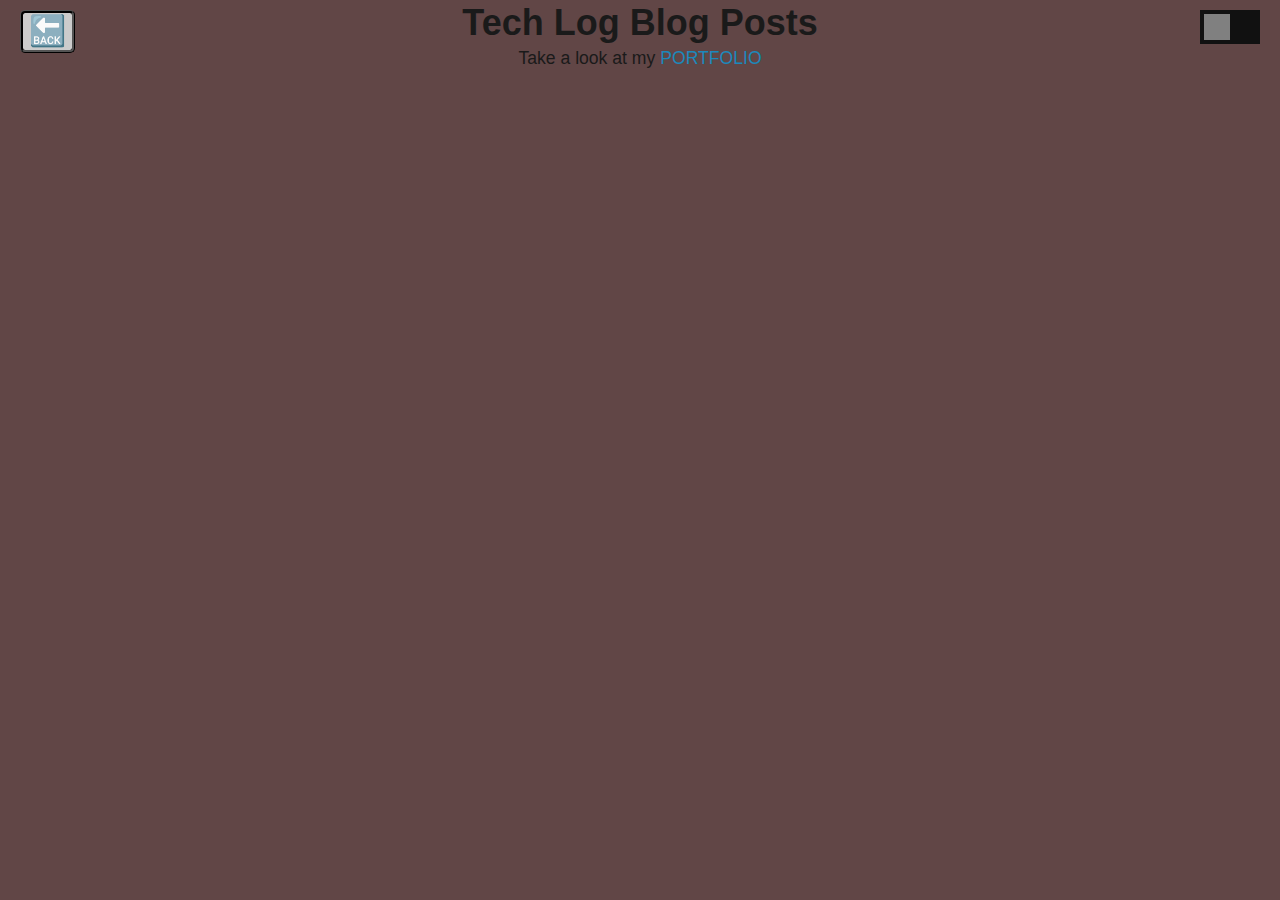
==== commit 3b4fd6c8: "styling changes to fix background color and footer" ====
--- a/blogpost.html
+++ b/blogpost.html
@@ -11,7 +11,7 @@
  
  <!--blog post page-->
  
- <body>
+ <body class="container dark">
   <div class="container dark">
     <header>
         <!--Header for blog posts page-->
--- a/assets/css/darkmode.css
+++ b/assets/css/darkmode.css
@@ -1,6 +1,6 @@
     /* Dark Mode */
   
-.dark {
+body.dark {
     background-color:#614646;
     height: 100vh;
     font-family: 'Franklin Gothic Medium', 'Arial Narrow', Arial, sans-serif;
@@ -24,10 +24,26 @@
 
   
   /* Light Mode */
-  .light {
+  body.light {
     background-color: rgb(237, 233, 233);
     font: black;
     height: 100vh;
     font-family: 'Franklin Gothic Medium', 'Arial Narrow', Arial, sans-serif;
   }
+
+  .light h1{
+    background-color: rgb(237, 233, 233);
+  }
+  
+  /*dark the background of the form*/
+    .light form{
+      background-color: #fff;
+      font: black;
+    }
+  
+    /*blog list background on the form in dark mode*/
+    .light .blog-list{
+      background-color: #fff;
+      font: black;
+    }
   --- a/assets/css/blogpost.css
+++ b/assets/css/blogpost.css
@@ -97,4 +97,7 @@
   .footer{
     text-align: center;
     font-size: 30px;
+    left: 0;
+    bottom: 0;
+    width: 100%;
   }  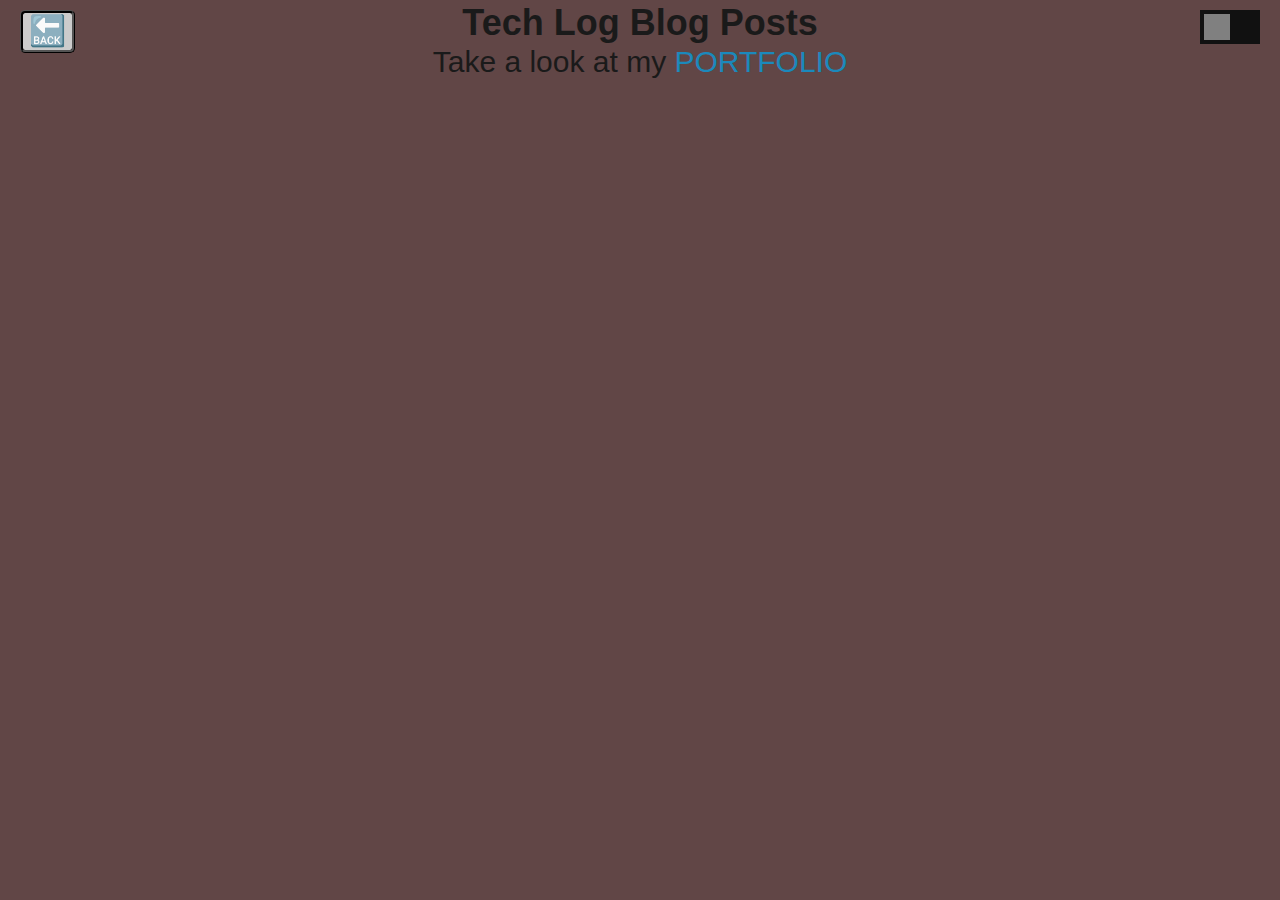
==== commit d6abb5df: "footer changes to float along with the blog list to allow user to click portfolio" ====
--- a/blogpost.html
+++ b/blogpost.html
@@ -28,10 +28,11 @@
   
   
 </div>
-<footer class="footer">
-  <p>Take a look at my <a href="https://bragonese1.github.io/my-portfolio/#home">PORTFOLIO</a></p>
+<footer>
+  Take a look at my <a href="https://bragonese1.github.io/my-portfolio/#home">PORTFOLIO</a>
 </footer>
     <!--java-->
     <script src="./assets/js/logic.js"></script>
     <script src="./assets/js/blogpost.js"></script>
-</body>+</body>
+</html>--- a/assets/css/blogpost.css
+++ b/assets/css/blogpost.css
@@ -94,10 +94,7 @@
     }
 
   /*footer positioning*/
-  .footer{
+  footer{
     text-align: center;
     font-size: 30px;
-    left: 0;
-    bottom: 0;
-    width: 100%;
   }  